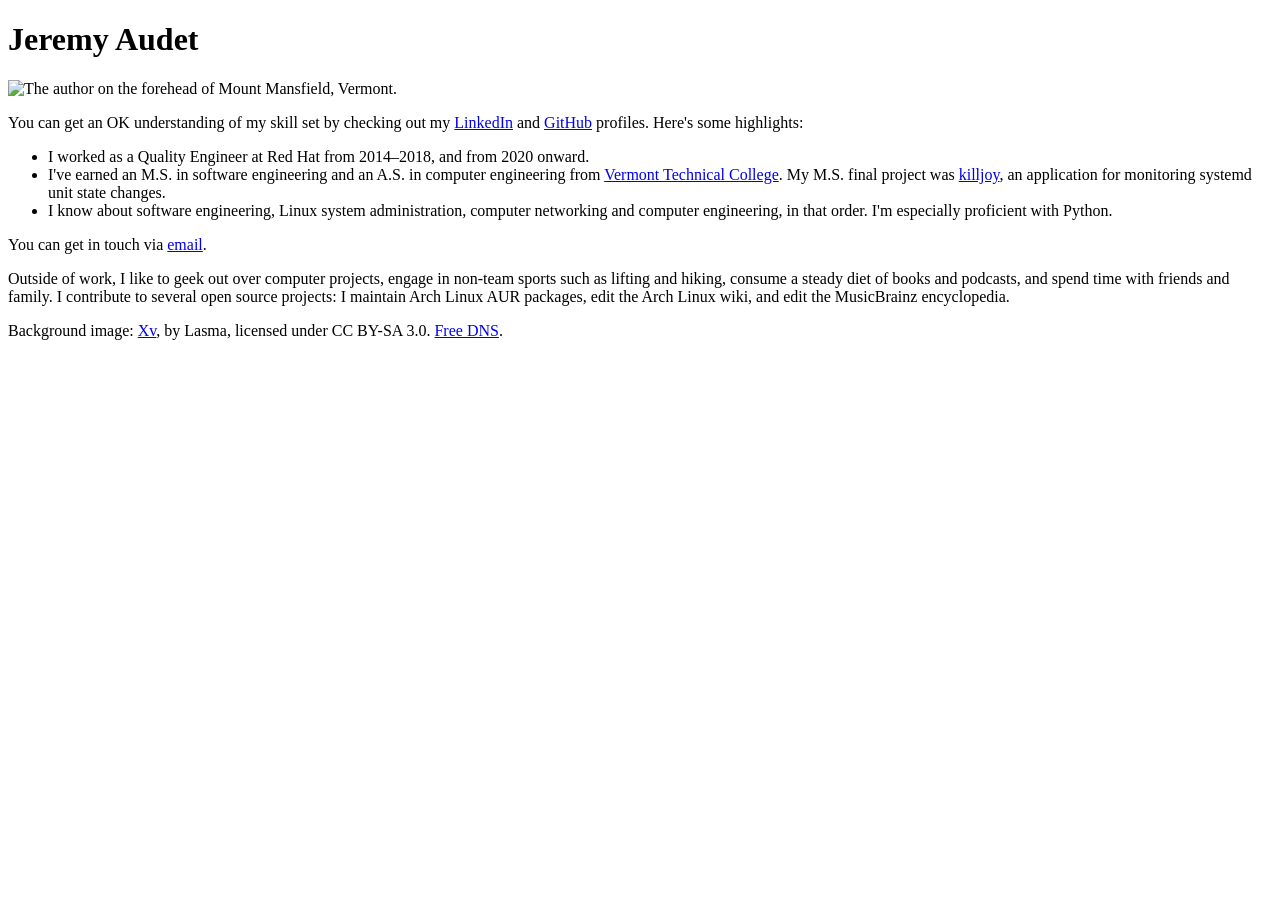
==== docker/my-nginx/-usr-share-nginx-/www.jerebear.name/index.html @ 50cef1ac "Rename static asset directories Rename directories so that they more clearly indicate where their co" ====
<!DOCTYPE HTML>
<html lang="en">
<head>
  <meta charset="utf-8" />
  <meta name="viewport" content="width=device-width, initial-scale=1">
  <title>Jeremy Audet</title>
  <link
    rel="stylesheet"
    type="text/css"
    href="/assets/styles.css"
    />
</head>
<body>
  <h1>Jeremy Audet</h1>
  <img
    src='/assets/portrait.jpg'
    width=400
    height=300
    alt='The author on the forehead of Mount Mansfield, Vermont.'
    title='The author on the forehead of Mount Mansfield, Vermont.'
  />
  <p>
    You can get an OK understanding of my skill set by checking out my <a
    href='http://www.linkedin.com/in/jeremyaudet'>LinkedIn</a> and <a
    href='https://github.com/Ichimonji10'>GitHub</a> profiles. Here's some
    highlights:
  </p>
  <ul>
    <li>
      I worked as a Quality Engineer at Red Hat from 2014–2018, and from 2020 onward.
    </li>
    <li>
      I've earned an M.S. in software engineering and an A.S. in computer
      engineering from <a href="https://www.vtc.edu/">Vermont Technical
      College</a>. My M.S. final project was <a
      href="https://github.com/Ichimonji10/killjoy">killjoy</a>, an application
      for monitoring systemd unit state changes.
    </li>
    <li>
      I know about software engineering, Linux system administration, computer
      networking and computer engineering, in that order. I'm especially
      proficient with Python.
    </li>
  </ul>
  <p>
    You can get in touch via <a href="mailto:jerebear@protonmail.com">email</a>.
  </p>
  <p>
    Outside of work, I like to geek out over computer projects, engage in
    non-team sports such as lifting and hiking, consume a steady diet of books
    and podcasts, and spend time with friends and family. I contribute to
    several open source projects: I maintain Arch Linux AUR packages, edit the
    Arch Linux wiki, and edit the MusicBrainz encyclopedia.
  </p>
  <footer>
    Background image: <a href='http://subtlepatterns.com/xv/'>Xv</a>, by Lasma,
    licensed under CC BY-SA 3.0. <a href='https://freedns.afraid.org/'>Free
    DNS</a>.
  </footer>
</body>
</html>
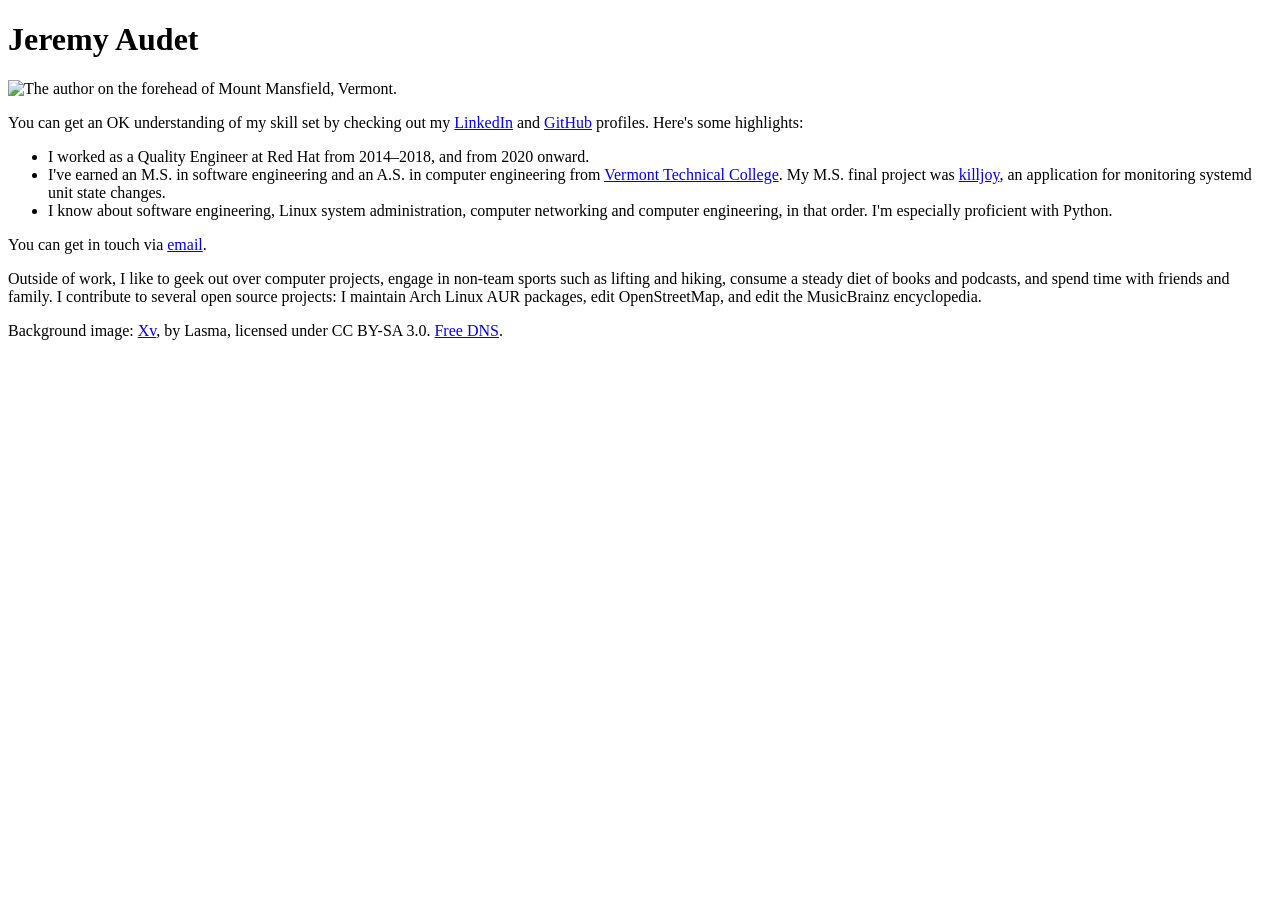
==== commit 722f37b6: "Update personal website Don't mention editing the Arch Wiki. Do mention editing OpenStreetMap." ====
--- a/docker/my-nginx/-usr-share-nginx-/www.jerebear.name/index.html
+++ b/docker/my-nginx/-usr-share-nginx-/www.jerebear.name/index.html
@@ -49,8 +49,8 @@
     Outside of work, I like to geek out over computer projects, engage in
     non-team sports such as lifting and hiking, consume a steady diet of books
     and podcasts, and spend time with friends and family. I contribute to
-    several open source projects: I maintain Arch Linux AUR packages, edit the
-    Arch Linux wiki, and edit the MusicBrainz encyclopedia.
+    several open source projects: I maintain Arch Linux AUR packages, edit
+    OpenStreetMap, and edit the MusicBrainz encyclopedia.
   </p>
   <footer>
     Background image: <a href='http://subtlepatterns.com/xv/'>Xv</a>, by Lasma,
